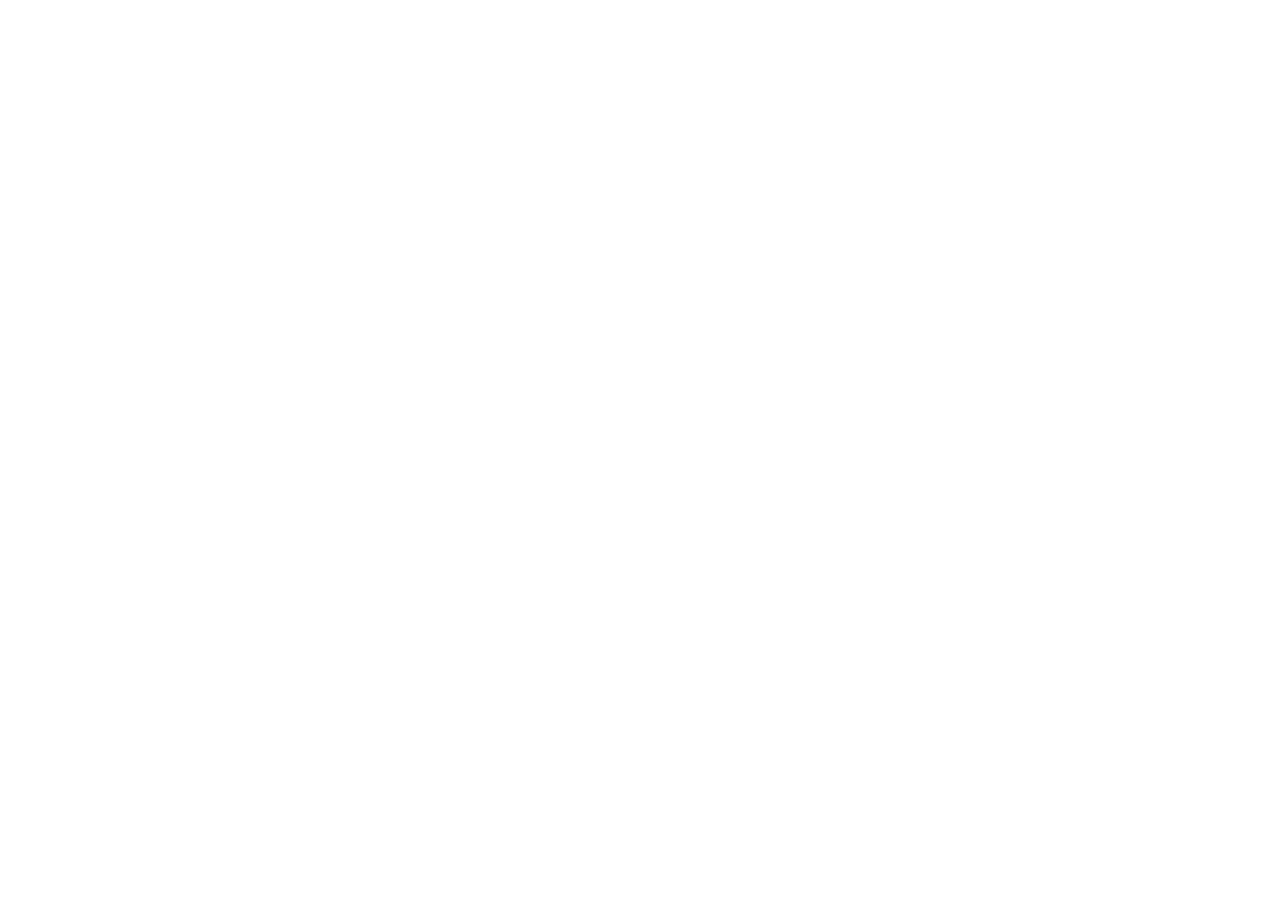
==== index.html @ 1d6fd224 "added homepage, robots.txt, and favicon" ====
<!doctype html>
<html lang="en">
<head>
  <meta charset="UTF-8">
  <meta name="viewport" content="width=device-width, initial-scale=1.0">
  <title>playmoar - home</title>
  <link rel="stylesheet" href="/~styles/venom.css">
  <link rel="icon" href="/~images/favicon.png">
</head>
<body>
  <main>
  </main>
</body>
</html>
---- ~styles/venom.css ----
/* venom.css v4.0 by snake | GPL-3.0 */

*,
::before,
::after {
  box-sizing:border-box;
}

html {
  font-family:sans-serif;
  line-height:1.5;
  tab-size:4;
}

body {
  margin:0;
}

p,
h1,
h2,
h3,
h4,
h5,
h6,
ol,
ul,
pre,
blockquote,
figure,
dl,
hr {
  margin:1rem 0;
}

ul,
ol {
  padding:0 2rem;
}
ul ul,
ul ol,
ol ol,
ol ul {
  margin:0.5rem 0;
  padding:0 1rem;
}
li {
  margin:0.25rem 0;
}

summary {
	display:list-item;
  cursor:pointer;
}

progress {
	vertical-align:baseline;
}

/* formatting */

b,
strong {
  font-weight:bolder;
}

code,
kbd,
samp,
pre {
  font-family:monospace,monospace;
  font-size:1rem;
}

small {
  font-size:80%;
}

sub,
sup {
  position:relative;
  font-size:75%;
  line-height:0;
  vertical-align:baseline;
}
sub {
  bottom:-0.25rem;
}
sup {
  top:-0.25rem;
}

/* media, embeds */

img {
  max-width:100%;
  border-style:none;
}

/* dark mode */

@media (prefers-color-scheme:dark) {
  html {
    color:#cecece;
    background:#1a1a1a;
  }
}

/* accessibility */

[title] {
  border-bottom:none;
  text-decoration:underline;
  text-decoration:underline dotted;
  text-underline-offset:0.25rem;
  cursor:help;
}

[aria-disabled="true"],
[aria-disabled],
[disabled] {
  cursor:not-allowed;
  pointer-events:none;
}

@media(prefers-reduced-motion:reduce) {
  *, ::before, ::after {
    animation-delay:-1ms!important;
    animation-duration:1ms!important;
    animation-iteration-count:1!important;
    background-attachment:initial!important;
    scroll-behavior:auto!important;
    transition-delay:0s!important;
    transition-duration:0s!important;
  }
}
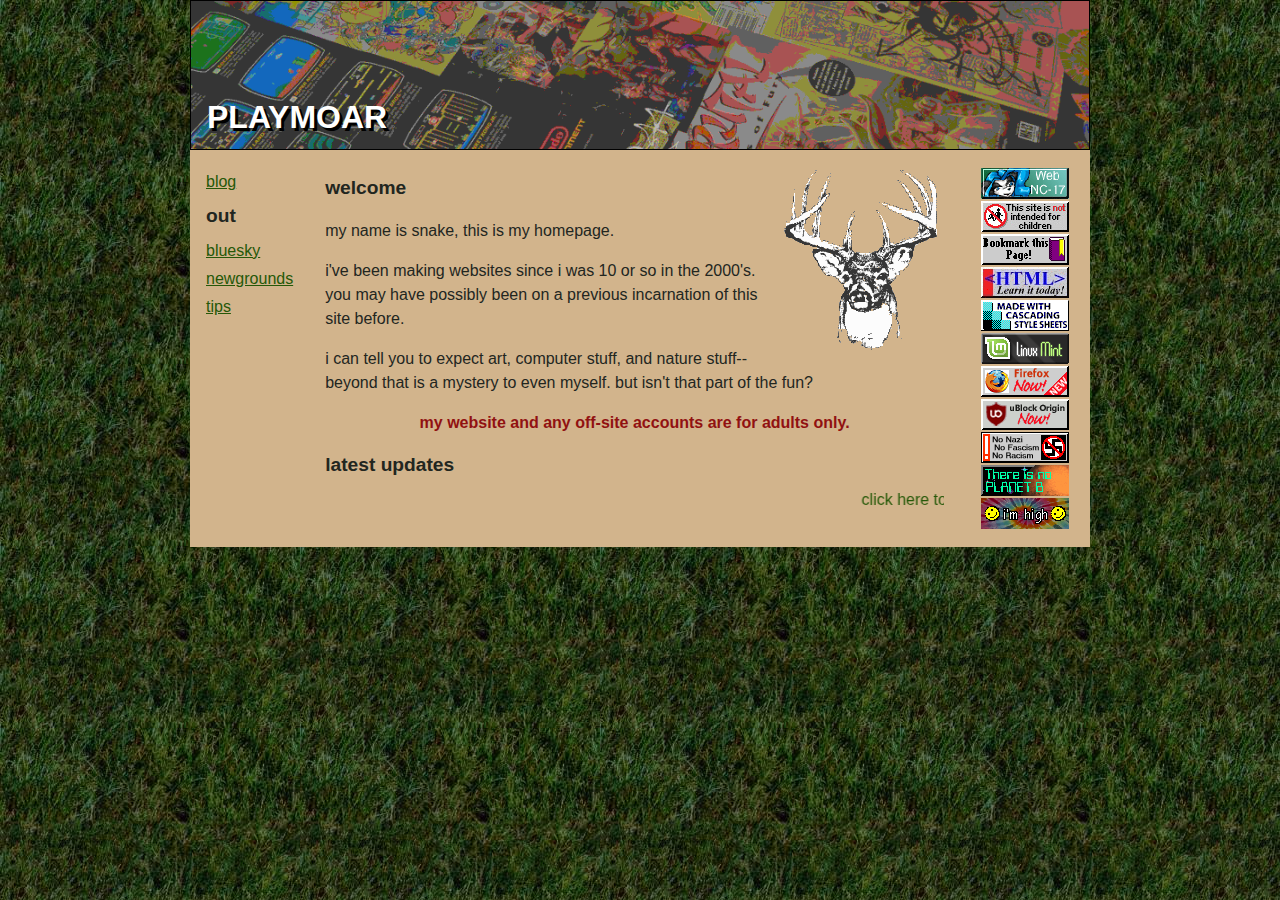
==== commit 70ca9ca6: "added content to homepage" ====
--- a/index.html
+++ b/index.html
@@ -4,11 +4,55 @@
   <meta charset="UTF-8">
   <meta name="viewport" content="width=device-width, initial-scale=1.0">
   <title>playmoar - home</title>
+  <link rel="icon" href="/~images/favicon.png">
   <link rel="stylesheet" href="/~styles/venom.css">
-  <link rel="icon" href="/~images/favicon.png">
+  <link rel="stylesheet" href="style.css">
 </head>
 <body>
   <main>
+    <header>
+      <h1>PLAYMOAR</h1>
+    </header>
+    <section>
+      <article>
+        <img src="/~images/deer6.gif" style="float:right;">
+        <h2>welcome</h2>
+        <p>my name is snake, this is my homepage.</p>
+        <p>i've been making websites since i was 10 or so in the 2000's. you may have possibly been on a previous incarnation of this site before.</p>
+        <p>i can tell you to expect art, computer stuff, and nature stuff--beyond that is a mystery to even myself. but isn't that part of the fun?</p>
+        <p class="warning">my website and any off-site accounts are for adults only.</p>
+        <h2>latest updates</h2>
+          <a href="rss.xml">
+            <marquee scrollamount="10">click here to subscribe to my RSS feed!</marquee>
+          </a>
+      </article>
+      <aside class="left">
+        <nav>
+          <ul>
+            <li><a href="https://snake.bearblog.dev/">blog</a></li>
+          </ul>
+          <h2>out</h2>
+          <ul>
+            <li><a href="https://bsky.app/profile/playmoar.bsky.social">bluesky</a></li>
+            <li><a href="https://playmoar.newgrounds.com/">newgrounds</a></li>
+            <li><a href="https://buymeacoffee.com/snkvnm">tips</a></li>
+          </ul>
+        </nav>
+      </aside>
+      <aside class="right">
+        <a href="https://www.mabsland.com/Adoption.html"><img src="/~images/88x31/rating-17.gif" alt="rated NC-17"></a>
+        <img src="/~images/88x31/no-kids.jpg" alt="this site is NOT intended for children.">
+        <img src="/~images/88x31/bookmark.gif" alt="bookmark this page">
+        <a href="https://developer.mozilla.org/en-US/docs/Learn/HTML"><img src="/~images/88x31/learn-html.gif" alt="html - learn it today"></a>
+        <a href="https://www.w3.org/TR/CSS/"><img src="/~images/88x31/css.gif" alt="made with CSS"></a>
+        <a href="https://linuxmint.com/"><img src="/~images/88x31/linux-mint2.gif" alt="linux mint"></a>
+        <a href="https://www.mozilla.org/firefox/new/"><img src="/~images/88x31/firefox-now.gif" alt="firefox now!"></a>
+        <a href="https://github.com/gorhill/uBlock"><img src="/~images/88x31/ublock-origin.png" alt="ublock origin"></a>
+        <img src="/~images/88x31/no-fash.gif" alt="no nazi, no fascism, no racism">
+        <img src="/~images/88x31/no-planet-b.gif" alt="there is no planet B">
+        <img src="/~images/88x31/high.gif" alt="i'm high">
+      </aside>
+    </section>
   </main>
 </body>
 </html>--- a/~styles/venom.css
+++ b/~styles/venom.css
@@ -8,6 +8,7 @@
 
 html {
   font-family:sans-serif;
+  font-size:1rem;
   line-height:1.5;
   tab-size:4;
 }
@@ -46,6 +47,11 @@
 }
 li {
   margin:0.25rem 0;
+}
+nav ul {
+  margin:0;
+  padding:0;
+  list-style-type:none;
 }
 
 summary {
--- a/style.css
+++ b/style.css
@@ -0,0 +1,131 @@
+:root {
+  --bg:#1a0e05;
+  --fg:#d2b48c;
+  --tx:#22261F;
+  --ac:#255808;
+}
+
+html {
+  background:var(--bg);
+  background-image:url(/~images/bg/natfl354.jpg);
+}
+
+body {
+  font-family:sans-serif;
+  color:var(--tx);
+}
+
+main {
+  display:flex;
+  flex-flow:column nowrap;
+  margin:auto;
+  width:95%;
+}
+
+header {
+  display:flex;
+  align-items:flex-end;
+  margin:0;
+  width:100%;
+  height:150px;
+  text-shadow:3px 3px 0 #000;
+  background:url(/~images/wall.png);
+  background-size:cover;
+  background-position:center;
+  border:1px solid black;
+}
+
+section {
+  display:flex;
+  flex-flow:row nowrap;
+  gap:0;
+}
+
+aside {
+  padding:1rem;
+  background:var(--fg);
+}
+.left {
+  order:1;
+}
+.right {
+  order:3;
+  min-width:130px;
+}
+.right img {
+  display:block;
+  margin:2px auto;
+  width:88px;
+  height:31px;
+  image-rendering:pixelated;
+  transition:150ms;
+}
+.right img:hover {
+  transform:scale(2);
+  cursor:zoom-in;
+}
+
+article {
+  order:2;
+  padding:1rem;
+  background:var(--fg);
+}
+
+footer p {
+  margin:0;
+}
+
+h1 {
+  margin:0.5rem 1rem;
+  color:#fff;
+}
+
+h2 {
+  margin:0.5rem 0;
+  font-size:1.2rem;
+}
+
+a {
+  color:var(--ac);
+}
+a:hover {
+  color:var(--fg);
+  background:var(--ac);
+}
+
+.warning {
+  color:#911111;
+  font-weight:bold;
+  text-align:center;
+}
+
+@media (max-width:760px) {
+  main {
+    flex-flow:column nowrap;
+  }
+  section {
+    flex-flow:row wrap;
+  }
+  aside {
+    width:100%;
+  }
+  nav h2 {
+    display:none;
+  }
+  nav ul, nav li {
+    display:inline;
+  }
+  .right {
+    text-align:center;
+  }
+  .right img {
+    margin:0;
+    display:inline-block;
+  }
+}
+
+@media (min-width:1000px) {
+  main {
+    width:900px;
+  }
+}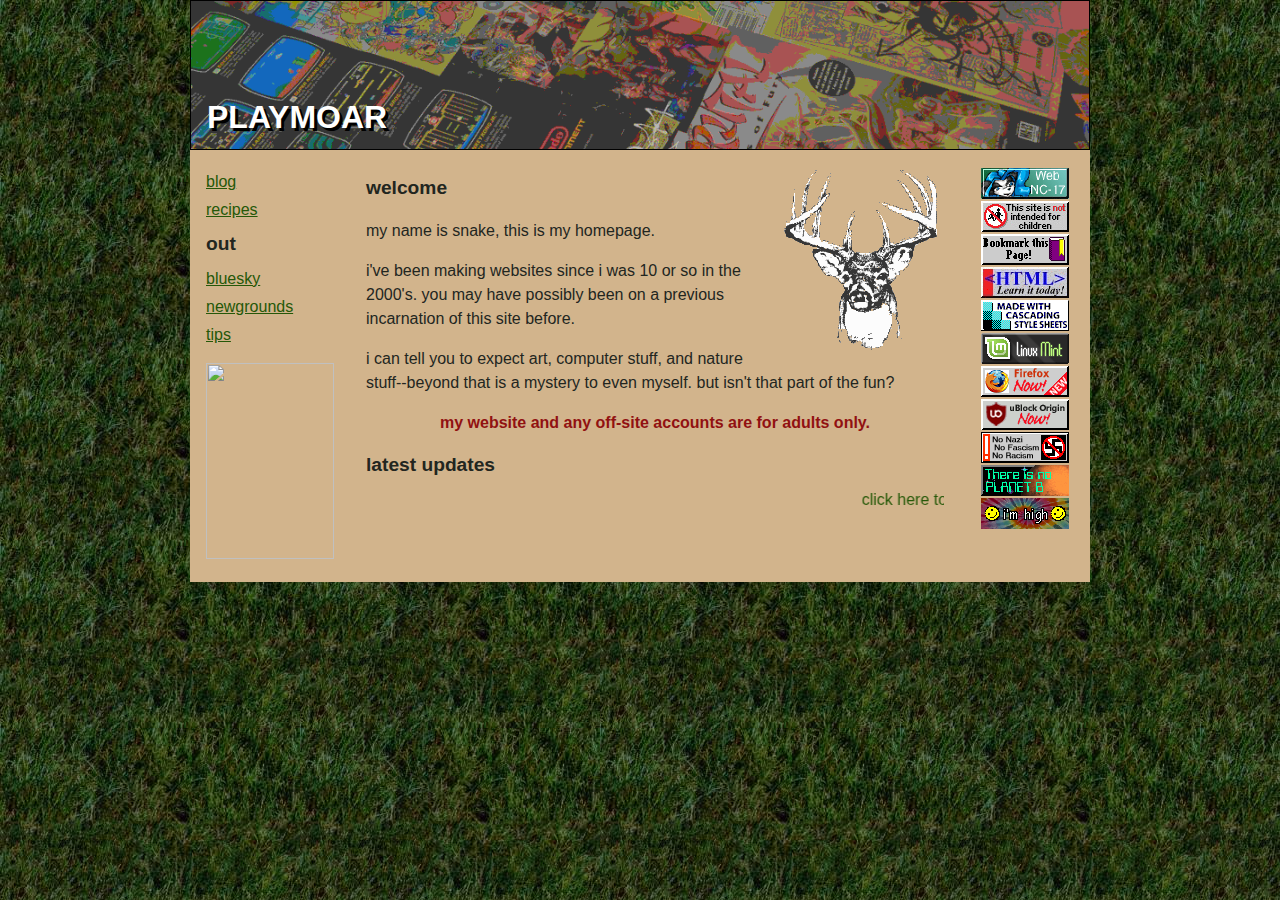
==== commit cf5b410a: "added more recipes" ====
--- a/index.html
+++ b/index.html
@@ -30,6 +30,7 @@
         <nav>
           <ul>
             <li><a href="https://snake.bearblog.dev/">blog</a></li>
+            <li><a href="/recipes">recipes</a></li>
           </ul>
           <h2>out</h2>
           <ul>
@@ -38,6 +39,12 @@
             <li><a href="https://buymeacoffee.com/snkvnm">tips</a></li>
           </ul>
         </nav>
+        <!-- // Begin Current Moon Phase HTML (c) MoonConnection.com // -->
+        <table cellpadding="0" cellspacing="0" border="0" width="128" style="margin-top:1rem;">
+          <tr>
+            <td align="center"><a href="https://www.moonconnection.com" target="mc_moon_ph"><img src="https://www.moonmodule.com/cs/dm/vn.gif" width="128" height="196" border="0" alt="" /></a><div style="position:relative;width:128px;"><div style="position:absolute;top:-20px;left:6px;background:#000000;width:116px;text-align:center;"></div></div></td>
+          </tr>
+        </table><!-- // end moon phase HTML // -->
       </aside>
       <aside class="right">
         <a href="https://www.mabsland.com/Adoption.html"><img src="/~images/88x31/rating-17.gif" alt="rated NC-17"></a>
--- a/~styles/venom.css
+++ b/~styles/venom.css
@@ -103,15 +103,6 @@
   border-style:none;
 }
 
-/* dark mode */
-
-@media (prefers-color-scheme:dark) {
-  html {
-    color:#cecece;
-    background:#1a1a1a;
-  }
-}
-
 /* accessibility */
 
 [title] {
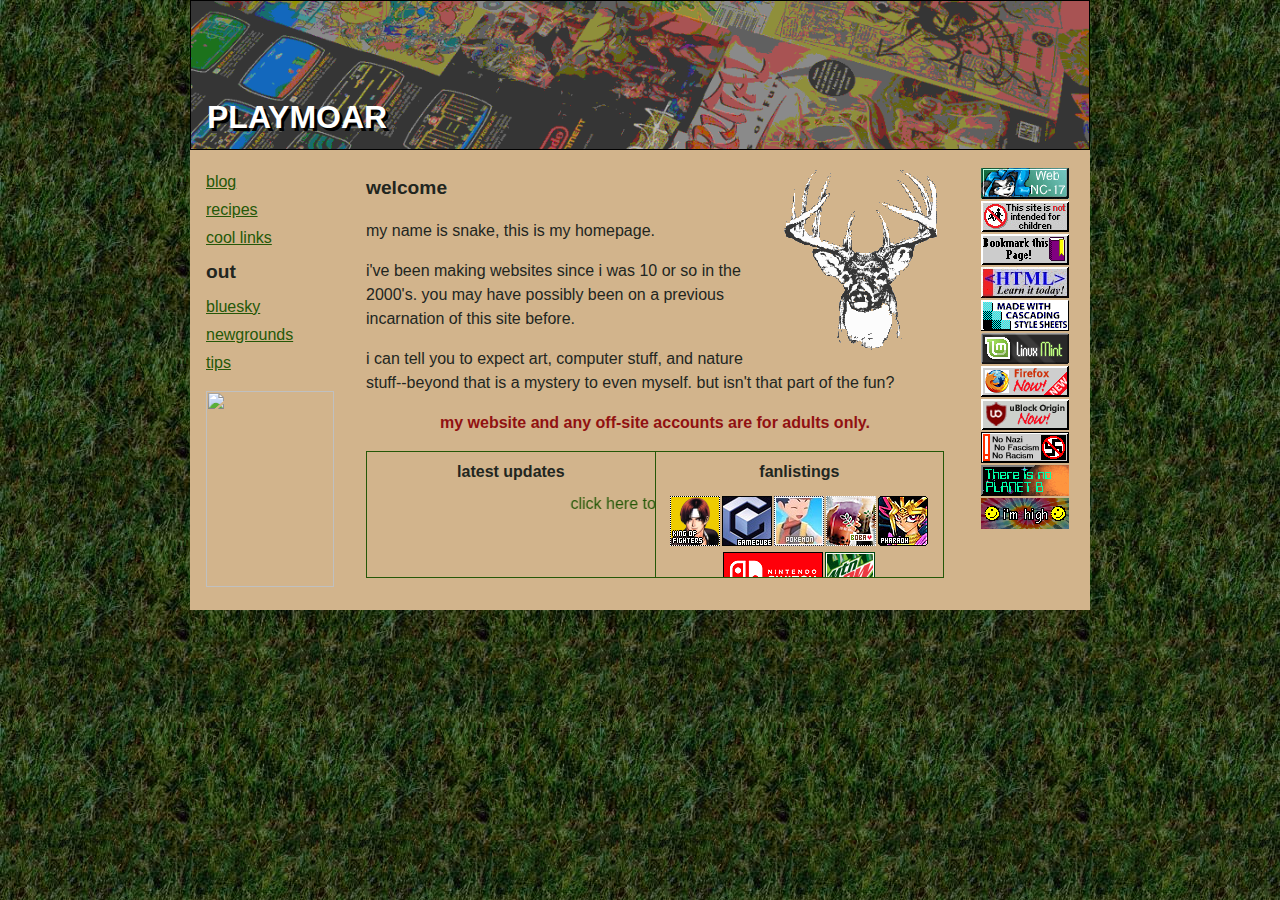
==== commit 5a094630: "fonts?" ====
--- a/index.html
+++ b/index.html
@@ -21,16 +21,31 @@
         <p>i've been making websites since i was 10 or so in the 2000's. you may have possibly been on a previous incarnation of this site before.</p>
         <p>i can tell you to expect art, computer stuff, and nature stuff--beyond that is a mystery to even myself. but isn't that part of the fun?</p>
         <p class="warning">my website and any off-site accounts are for adults only.</p>
-        <h2>latest updates</h2>
-          <a href="rss.xml">
-            <marquee scrollamount="10">click here to subscribe to my RSS feed!</marquee>
-          </a>
+        <div class="boxes">
+          <div class="box left">
+            <h4>latest updates</h4>
+            <a href="rss.xml">
+              <marquee scrollamount="10">click here to subscribe to my RSS feed!</marquee>
+            </a>
+          </div>
+          <div class="box right">
+            <h4>fanlistings</h4>
+            <a href="https://pkfanlist.altervista.org/kingoffighters"><img src="/~images/50x50/fl-kof.png" alt="king of fighters fanlisting"></a>
+            <a href="http://www.ladyrose.buruma.net/gamecube"><img src="/~images/50x50/fl-gcn.jpg" alt="gamecube fanlisting"></a>
+            <a href="https://amity.seaincense.com/"><img src="/~images/50x50/fl-amity.png" alt="amity fanlisting"></a>
+            <a href="https://fan.enamour.nu/boba/"><img src="/~images/50x50/fl-boba.png" alt="boba fanlisting"></a>
+            <a href="http://pharaoh.ichigo.nu/"><img src="/~images/50x50/fl-pharaoh.gif" alt="pharoah atemu fanlisting"></a>
+            <a href="http://fan.greenhype.net/switch/"><img src="/~images/50x50/fl-switch.gif" alt="nintendo switch fanlisting"></a>
+            <a href="http://fan.greenhype.net/mountaindew/"><img src="/~images/50x50/fl-mtndew.gif" alt="mountain dew fanlisting"></a>
+          </div>
+        </div>
       </article>
       <aside class="left">
         <nav>
           <ul>
             <li><a href="https://snake.bearblog.dev/">blog</a></li>
             <li><a href="/recipes">recipes</a></li>
+            <li><a href="/surf">cool links</a></li>
           </ul>
           <h2>out</h2>
           <ul>
@@ -39,8 +54,9 @@
             <li><a href="https://buymeacoffee.com/snkvnm">tips</a></li>
           </ul>
         </nav>
+        <div id='ncring' style="margin-top:1rem;"><script type="text/javascript" src="https://neocreatives.neocities.org/onionring-variables.js"></script><script type="text/javascript" src="https://neocreatives.neocities.org/onionring-widget.js"></script></div>
         <!-- // Begin Current Moon Phase HTML (c) MoonConnection.com // -->
-        <table cellpadding="0" cellspacing="0" border="0" width="128" style="margin-top:1rem;">
+        <table cellpadding="0" cellspacing="0" border="0" width="128" style="margin-top:0.5rem;">
           <tr>
             <td align="center"><a href="https://www.moonconnection.com" target="mc_moon_ph"><img src="https://www.moonmodule.com/cs/dm/vn.gif" width="128" height="196" border="0" alt="" /></a><div style="position:relative;width:128px;"><div style="position:absolute;top:-20px;left:6px;background:#000000;width:116px;text-align:center;"></div></div></td>
           </tr>
--- a/~styles/venom.css
+++ b/~styles/venom.css
@@ -57,6 +57,27 @@
 summary {
 	display:list-item;
   cursor:pointer;
+}
+
+dl {
+  margin:1rem 0;
+}
+dt {
+  font-family:"National Park Bold";
+  font-weight:bold;
+  font-size:1.15rem;
+}
+dd {
+  margin:0;
+  padding:0;
+}
+
+dd span {
+  padding:4px;
+  font-size:90%;
+  vertical-align:1px;
+  border-radius:15%;
+  opacity:80%;
 }
 
 progress {
--- a/style.css
+++ b/style.css
@@ -71,6 +71,38 @@
   background:var(--fg);
 }
 
+.boxes {
+  display:flex;
+  flex-flow:row nowrap;
+  width:100%;
+  border:1px solid var(--ac);
+  border-collapse:collapse;
+}
+.box {
+  padding:0;
+  width:100%;
+  height:125px;
+  text-align:center;
+  overflow-x:hidden;
+  overflow-y:auto;
+}
+.box h4 {
+  margin:0.5rem 0;
+  width:100%;
+}
+.box.right {
+  display:flex;
+  flex-flow:row wrap;
+  justify-content:center;
+  gap:2px;
+  border-left:1px solid var(--ac);
+}
+.box.right img {
+  display:block;
+  height:50px;
+  width:auto;
+}
+
 footer p {
   margin:0;
 }
